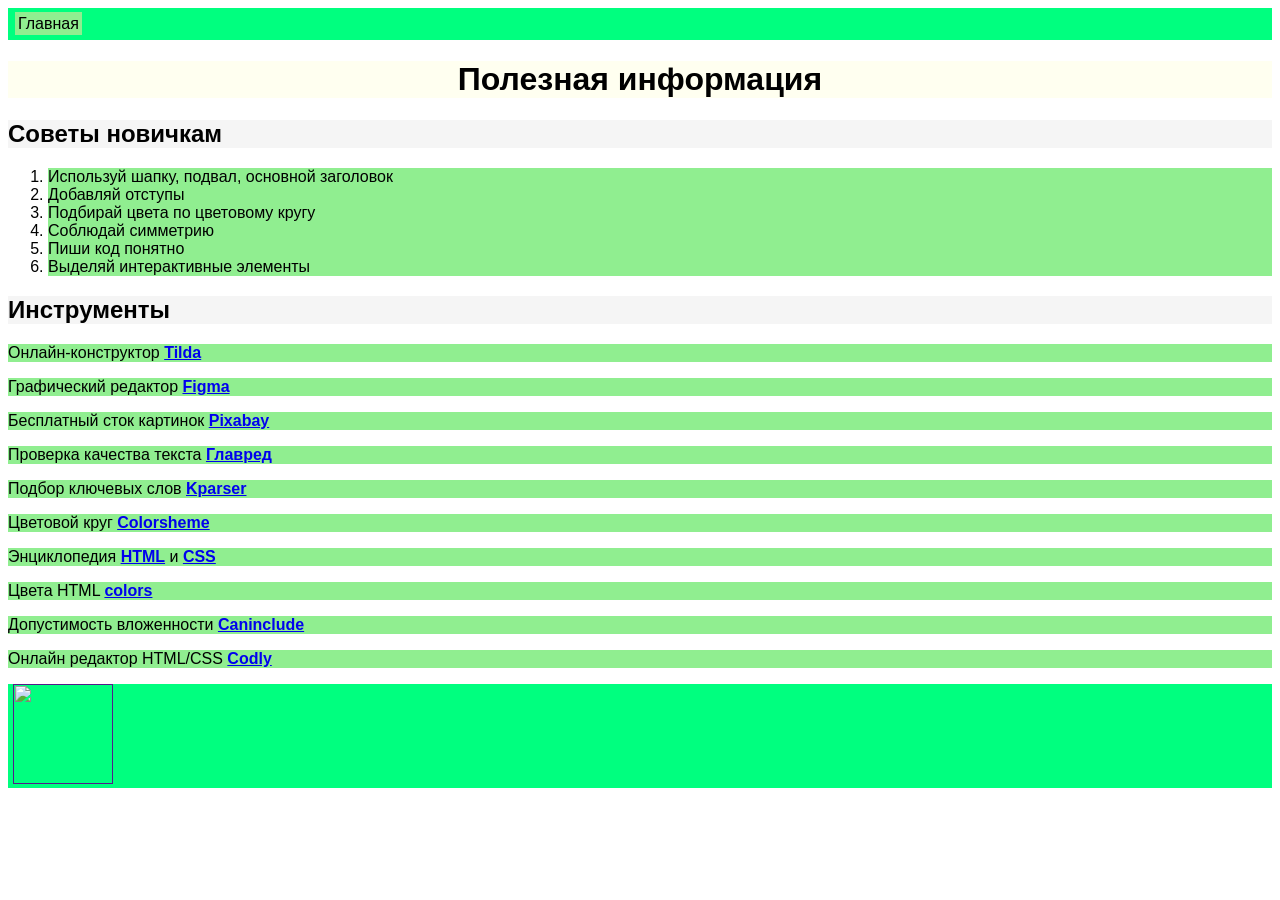
==== info.html @ e6b8990b "Create info.html" ====
<html>
  <head>
    <title>Полезная информация</title>
    <link rel="stylesheet" href="style.css"/>
  </head>
  <body>
    <header>
      <a class="link-header" href="index.html">Главная</a>
    </header>
    <main>
      <h1>Полезная информация</h1>
      <h2>Советы новичкам</h2>
      <ol>
        <li>Используй шапку, подвал, основной заголовок</li>
        <li>Добавляй отступы</li>
        <li>Подбирай цвета по цветовому кругу</li>
        <li>Соблюдай симметрию</li>
        <li>Пиши код понятно</li>
        <li>Выделяй интерактивные элементы</li>
      </ol>
      <h2>Инструменты</h2>
      <p>Онлайн-конструктор <a class="link-text" href="https://tilda.cc/ru/"><b>Tilda</b></a></p>
      <p>Графический редактор <a class="link-text" href="https://www.figma.com/"><b>Figma</b></a></p>
      <p>Бесплатный сток картинок <a class="link-text" href="https://pixabay.com/"><b>Pixabay</b></a></p>
      <p>Проверка качества текста <a class="link-text" href="https://glvrd.ru/"><b>Главред</b></a></p>
      <p>Подбор ключевых слов <a class="link-text" href="https://kparser.com/"><b>Kparser</b></a></p>
      <p>Цветовой круг <a class="link-text" href="https://colorscheme.ru/"><b>Colorsheme</b></a></p>
      <p>Энциклопедия <a class="link-text" href="http://htmlbook.ru/html"><b>HTML</b></a> и <a class="link-text" href="http://htmlbook.ru/css"><b>CSS</b></a></p>
      <p>Цвета HTML <a class="link-text" href="https://colorscheme.ru/html-colors.html"><b>colors</b></a></p>
      <p>Допустимость вложенности <a class="link-text" href="https://caninclude.glitch.me/"><b>Caninclude</b></a></p>
      <p>Онлайн редактор HTML/CSS <a  class="link-text" href="https://codly.ru/"><b>Codly</b></a></p>
    </main>
    <footer>
      <a class="social" href=""><img src="https://learn.algoritmika.org/uploads/2021/04/Group%201_0_1618254571.png" width="100px" height="100px"/></a>
    </footer>
  </body>
</html>
---- style.css ----
body {
    font-family: sans-serif;
}

.link-header {
    text-decoration: none;
    color: black;
    background-color: lightgreen;
    padding: 3px;
}

header {
    background-color: SpringGreen;
    padding: 7px;
}

h1 {
    text-align: center;
    background-color: Ivory;
}

.ul_m {
    background-color: LavenderBlush;
    padding-top: 3px;
    padding-bottom: 3px;
}

ul li {
    background-color: lightgreen;
}

footer {
    background-color: SpringGreen;
}

.social {
    padding: 5px;
}

p{
    background-color: lightgreen;
}

.link-nav {
    text-decoration: none;
    color: black;
    background-color: lightgreen;
    padding: 3px;
}

nav {
    margin: 5px;
}

ol li {
    background-color: lightgreen;
}

h2 {
    background-color: WhiteSmoke;
}
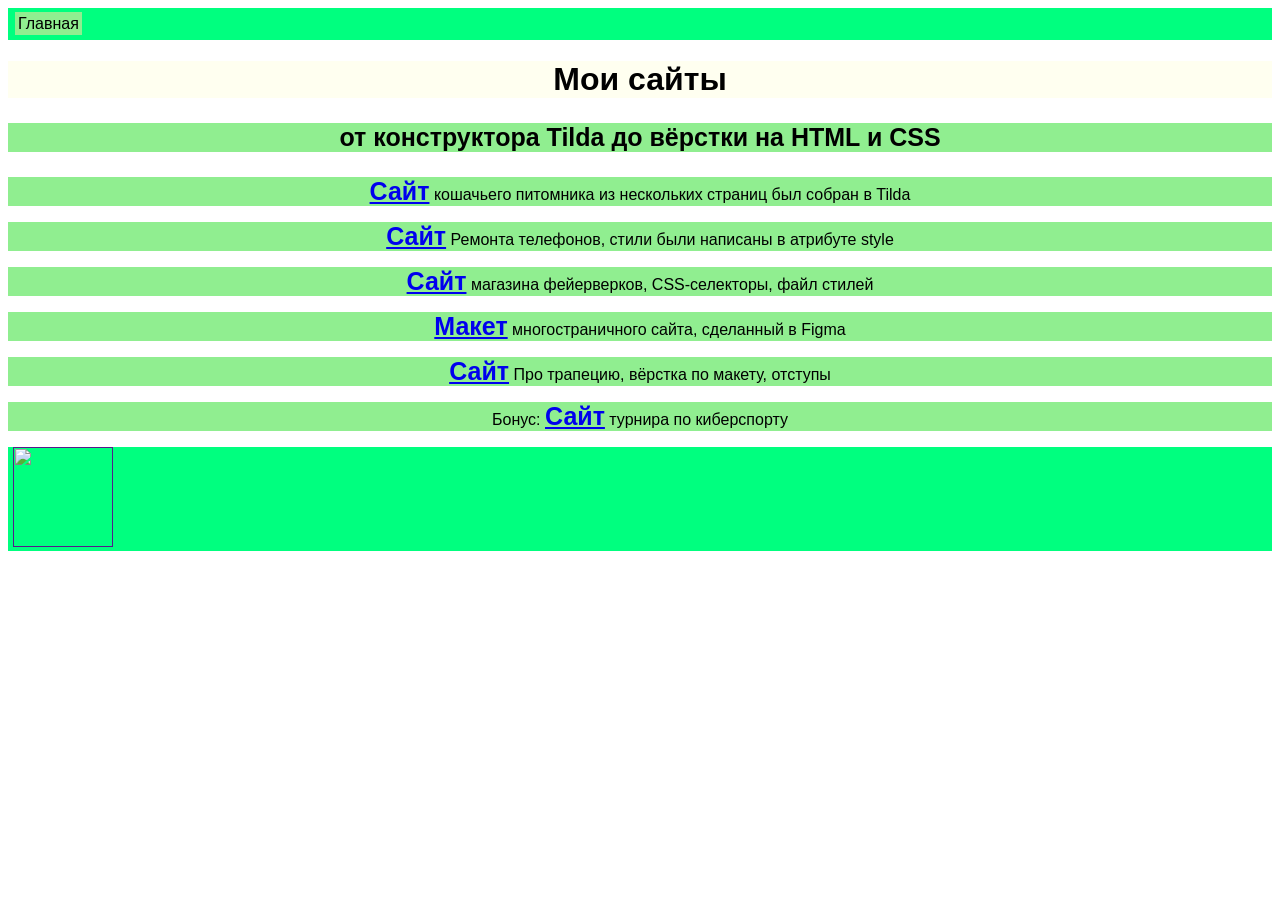
==== commit 20085dc4: "Update info.html" ====
--- a/info.html
+++ b/info.html
@@ -1,6 +1,7 @@
+
 <html>
   <head>
-    <title>Полезная информация</title>
+    <title>My Sites</title>
     <link rel="stylesheet" href="style.css"/>
   </head>
   <body>
@@ -8,27 +9,14 @@
       <a class="link-header" href="index.html">Главная</a>
     </header>
     <main>
-      <h1>Полезная информация</h1>
-      <h2>Советы новичкам</h2>
-      <ol>
-        <li>Используй шапку, подвал, основной заголовок</li>
-        <li>Добавляй отступы</li>
-        <li>Подбирай цвета по цветовому кругу</li>
-        <li>Соблюдай симметрию</li>
-        <li>Пиши код понятно</li>
-        <li>Выделяй интерактивные элементы</li>
-      </ol>
-      <h2>Инструменты</h2>
-      <p>Онлайн-конструктор <a class="link-text" href="https://tilda.cc/ru/"><b>Tilda</b></a></p>
-      <p>Графический редактор <a class="link-text" href="https://www.figma.com/"><b>Figma</b></a></p>
-      <p>Бесплатный сток картинок <a class="link-text" href="https://pixabay.com/"><b>Pixabay</b></a></p>
-      <p>Проверка качества текста <a class="link-text" href="https://glvrd.ru/"><b>Главред</b></a></p>
-      <p>Подбор ключевых слов <a class="link-text" href="https://kparser.com/"><b>Kparser</b></a></p>
-      <p>Цветовой круг <a class="link-text" href="https://colorscheme.ru/"><b>Colorsheme</b></a></p>
-      <p>Энциклопедия <a class="link-text" href="http://htmlbook.ru/html"><b>HTML</b></a> и <a class="link-text" href="http://htmlbook.ru/css"><b>CSS</b></a></p>
-      <p>Цвета HTML <a class="link-text" href="https://colorscheme.ru/html-colors.html"><b>colors</b></a></p>
-      <p>Допустимость вложенности <a class="link-text" href="https://caninclude.glitch.me/"><b>Caninclude</b></a></p>
-      <p>Онлайн редактор HTML/CSS <a  class="link-text" href="https://codly.ru/"><b>Codly</b></a></p>
+      <h1>Мои сайты</h1>
+      <p class="text-big"><b>от конструктора Tilda до вёрстки на HTML и CSS</b></p>
+      <p><a class="link-text" href="https://cats-web.tilda.ws/"><b>Сайт</b></a> кошачьего питомника из нескольких страниц был собран в Tilda</p>
+        <p><a class="link-text" href="https://user841521.github.io/"><b>Сайт</b></a> Ремонта телефонов, стили были написаны в атрибуте style</p>
+        <p><a class="link-text" href="https://user841521.github.io/Store-Veselya-Petarda/"><b>Сайт</b></a> магазина фейерверков, CSS-селекторы, файл стилей</p>
+      <p><a class="link-text" href="https://www.figma.com/file/yJ5xvz8KVMHojc2Z0R4Yh1/%D0%BC5%D1%834-%D0%BF%D1%80%D0%BE%D0%B5%D0%BA%D1%82?node-id=0%3A1"><b>Макет</b></a> многостраничного сайта, сделанный в Figma</p>
+        <p><a class="link-text" href="https://user841521.github.io/trapechia/"><b>Сайт</b></a> Про трапецию, вёрстка по макету, отступы</p>
+        <p>Бонус: <a class="link-text" href="https://nadvilboa.github.io/-4-3_bonus/"><b>Сайт</b></a> турнира по киберспорту</p>
     </main>
     <footer>
       <a class="social" href=""><img src="https://learn.algoritmika.org/uploads/2021/04/Group%201_0_1618254571.png" width="100px" height="100px"/></a>
--- a/style.css
+++ b/style.css
@@ -1,3 +1,11 @@
+body {
+    font-family: sans-serif;
+}
+
+body {
+    font-family: sans-serif;
+}
+
 body {
     font-family: sans-serif;
 }
@@ -39,6 +47,7 @@
 
 p{
     background-color: lightgreen;
+    text-align: center;
 }
 
 .link-nav {
@@ -59,3 +68,12 @@
 h2 {
     background-color: WhiteSmoke;
 }
+
+.link-text {
+    font-size: 25px;
+}
+
+.text-big {
+    font-size: 25px;
+}
+
